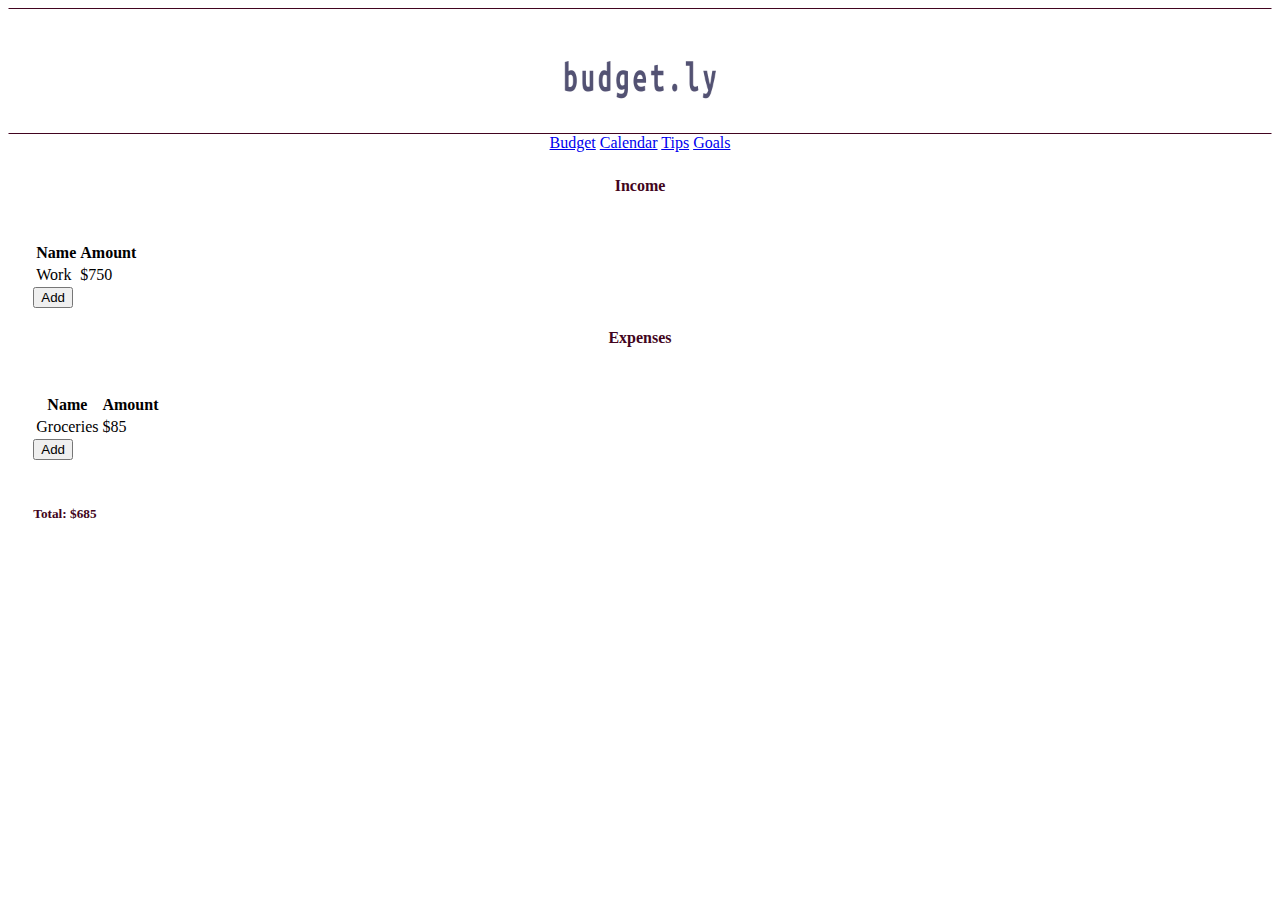
==== budget.html @ d32b9a3d "initla commit" ====
<!DOCTYPE html>
<html>
<head>
<title>budget.ly</title>
<link rel="stylesheet" type="text/css" href="style.css">
<script src="https://ajax.googleapis.com/ajax/libs/jquery/2.1.3/jquery.min.js"></script>
<link rel="stylesheet" href="https://stackpath.bootstrapcdn.com/bootstrap/4.5.0/css/bootstrap.min.css" integrity="sha384-9aIt2nRpC12Uk9gS9baDl411NQApFmC26EwAOH8WgZl5MYYxFfc+NcPb1dKGj7Sk" crossorigin="anonymous">
<script src="https://stackpath.bootstrapcdn.com/bootstrap/4.5.0/js/bootstrap.min.js" integrity="sha384-OgVRvuATP1z7JjHLkuOU7Xw704+h835Lr+6QL9UvYjZE3Ipu6Tp75j7Bh/kR0JKI" crossorigin="anonymous"></script>
<script src="https://code.jquery.com/jquery-3.5.1.slim.min.js" integrity="sha384-DfXdz2htPH0lsSSs5nCTpuj/zy4C+OGpamoFVy38MVBnE+IbbVYUew+OrCXaRkfj" crossorigin="anonymous"></script>
<script src="https://cdn.jsdelivr.net/npm/popper.js@1.16.0/dist/umd/popper.min.js" integrity="sha384-Q6E9RHvbIyZFJoft+2mJbHaEWldlvI9IOYy5n3zV9zzTtmI3UksdQRVvoxMfooAo" crossorigin="anonymous"></script>
</head>
<body>
    
    <div class="header">
       <a href='index.html'><img src="img/logo.jpeg" alt="..."></a>
    </div>
    
    <nav class="navbar navbar-expand-lg navbar-light bg-light">
        <div class="collapse navbar-collapse" id="navbarNavAltMarkup" style="text-align: center;">
            <div class="navbar-nav">
            <a class="nav-link" href="budget.html">Budget</a>
            <a class="nav-link" href="calendar.html">Calendar</a>
            <a class="nav-link" href="tips.html">Tips</a>
            <a class="nav-link" href="goals.html">Goals</a>
            </div>
        </div>
    </nav>
    <div class="budget">
            <div class="row">
                <div class="col-6 justify-content-center">
                    <h4>Income</h4>
                    <table class="table">
                        <thead>
                          <tr>
                            <th scope="col">Name</th>
                            <th scope="col">Amount</th>
                          </tr>
                        </thead>
                        <tbody>
                          <tr>
                            <td>Work</td>
                            <td>$750</td>
                          </tr>
                        </tbody>
                    </table>
                    <button type="button" class="btn btn-info">Add</button>  
                </div>
                <div class="col-6 justify-content-center">
                    <h4>Expenses</h4>
                    <table class="table">
                        <thead>
                          <tr>
                            <th scope="col">Name</th>
                            <th scope="col">Amount</th>
                          </tr>
                        </thead>
                        <tbody>
                          <tr>
                            <td>Groceries</td>
                            <td>$85</td>
                          </tr>
                        </tbody>
                    </table>
                    <button type="button" class="btn btn-info">Add</button>  
                </div>
                </div>
                <h5>Total: $685</h5>
    </div>
</body>
</html>
---- style.css ----
.header img {
    width: 200px;
    height: 120px;
    text-align: center;
    padding:0;
}

.header {
    text-align: center;
    border-width: 1px;
    border-top-color: #420420;
    border-bottom-color: #420420;
    border-left-color: white;
    border-right-color:white;
    border-style: solid;
    /* margin-top: 0.5%; */
    padding: 0;
}

.navbar {
    margin-bottom:2%;
}

.budget h4 {
    text-align: center;
    padding-bottom: 2%;
    color: #420420;
}
.budget h5 {
    padding-top: 2%;
    color: #420420;
}

.budget {
    margin-left: 2%;
    margin-right: 2%;
}

.tips h1 {
    text-align: center;
    padding-bottom: 1%;
    color: #420420;
}

.goals h1 {
    text-align: center;
    padding-bottom: 1%;
    color: #420420;
}

.jumbotron{
    background-color:  #420420 !important; 
    color: white !important;
    margin: 7%;
}
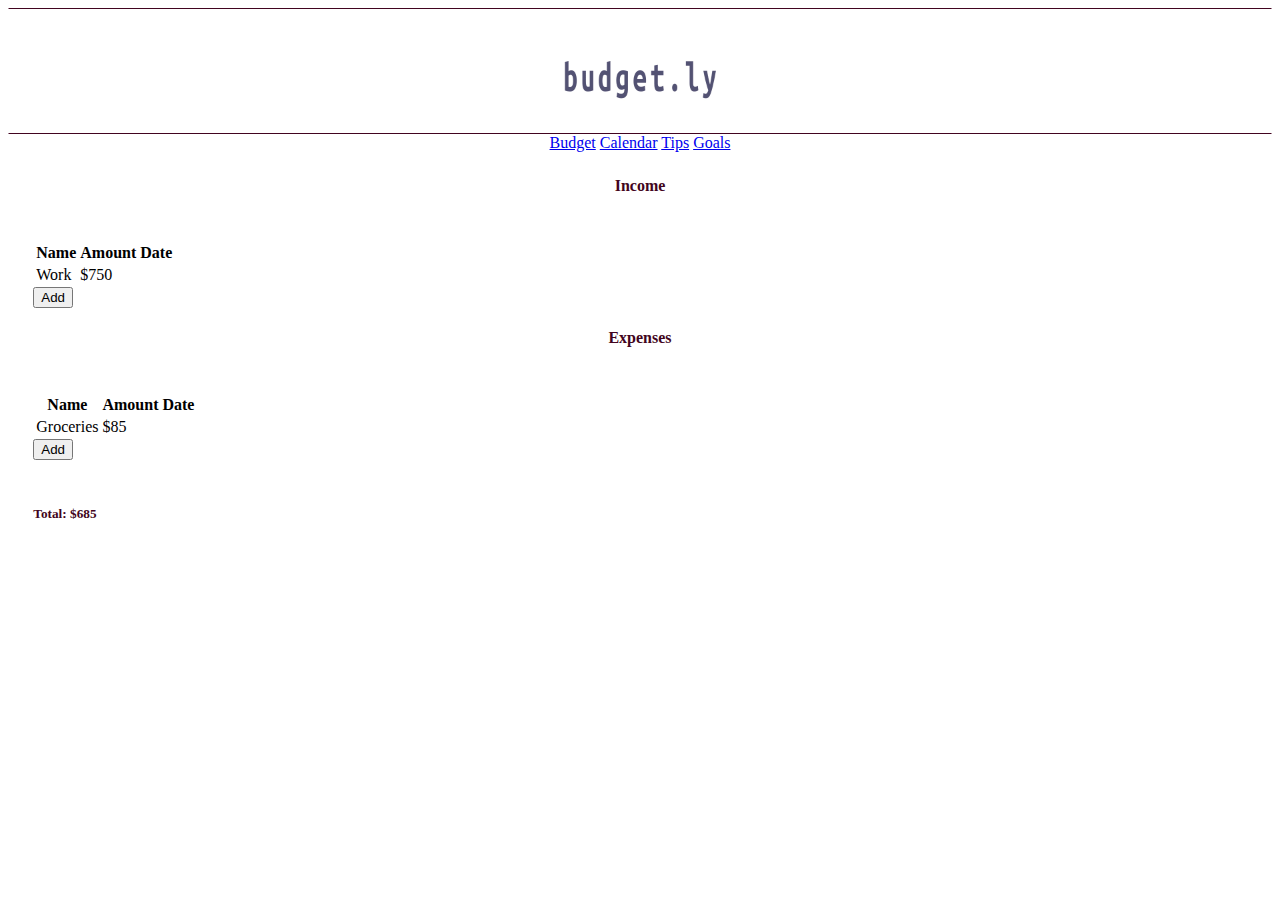
==== commit 92591565: "remove category column" ====
--- a/budget.html
+++ b/budget.html
@@ -34,6 +34,7 @@
                           <tr>
                             <th scope="col">Name</th>
                             <th scope="col">Amount</th>
+                            <th scope="col">Date</th>
                           </tr>
                         </thead>
                         <tbody>
@@ -52,6 +53,7 @@
                           <tr>
                             <th scope="col">Name</th>
                             <th scope="col">Amount</th>
+                            <th scope="col">Date</th>
                           </tr>
                         </thead>
                         <tbody>
--- a/style.css
+++ b/style.css
@@ -52,4 +52,91 @@
     background-color:  #420420 !important; 
     color: white !important;
     margin: 7%;
-}+}
+
+#calendar {
+    width: 100%;    
+}
+
+#calendar a {
+    color: #8e352e;
+    text-decoration: none;
+}
+
+#calendar ul {
+    list-style: none;
+    padding: 0;
+    margin: 0;
+    width: 100%;
+}
+
+#calendar li {
+    display: block;
+    float: left;
+    width:14.342%;
+    padding: 5px;
+    box-sizing:border-box;
+    border: 1px solid #ccc;
+    margin-right: -1px;
+    margin-bottom: -1px;
+}
+
+#calendar ul.weekdays {
+    height: 40px;
+    background: #BBBBBB;
+}
+
+#calendar ul.weekdays li {
+    text-align: center;
+    text-transform: uppercase;
+    line-height: 20px;
+    border: none !important;
+    padding: 10px 6px;
+    color: #fff;
+    font-size: 13px;
+}
+
+#calendar .days li {
+    height: 180px;
+}
+
+#calendar .days li:hover {
+    background: #d3d3d3;
+}
+
+#calendar .date {
+    text-align: center;
+    margin-bottom: 5px;
+    padding: 4px;
+    background: #333;
+    color: #fff;
+    width: 25px;
+    border-radius: 50%;
+    float: right;
+}
+
+#calendar .event {
+    clear: both;
+    display: block;
+    font-size: 13px;
+    border-radius: 4px;
+    padding: 5px;
+    margin-top: 40px;
+    margin-bottom: 5px;
+    line-height: 14px;
+    background: #e4f2f2;
+    border: 1px solid #b5dbdc;
+    color: #009aaf;
+    text-decoration: none;
+}
+
+#calendar .event-desc {
+    color: #666;
+    margin: 3px 0 7px 0;
+    text-decoration: none;  
+}
+
+#calendar .other-month {
+    background: #f5f5f5;
+    color: #666;
+}
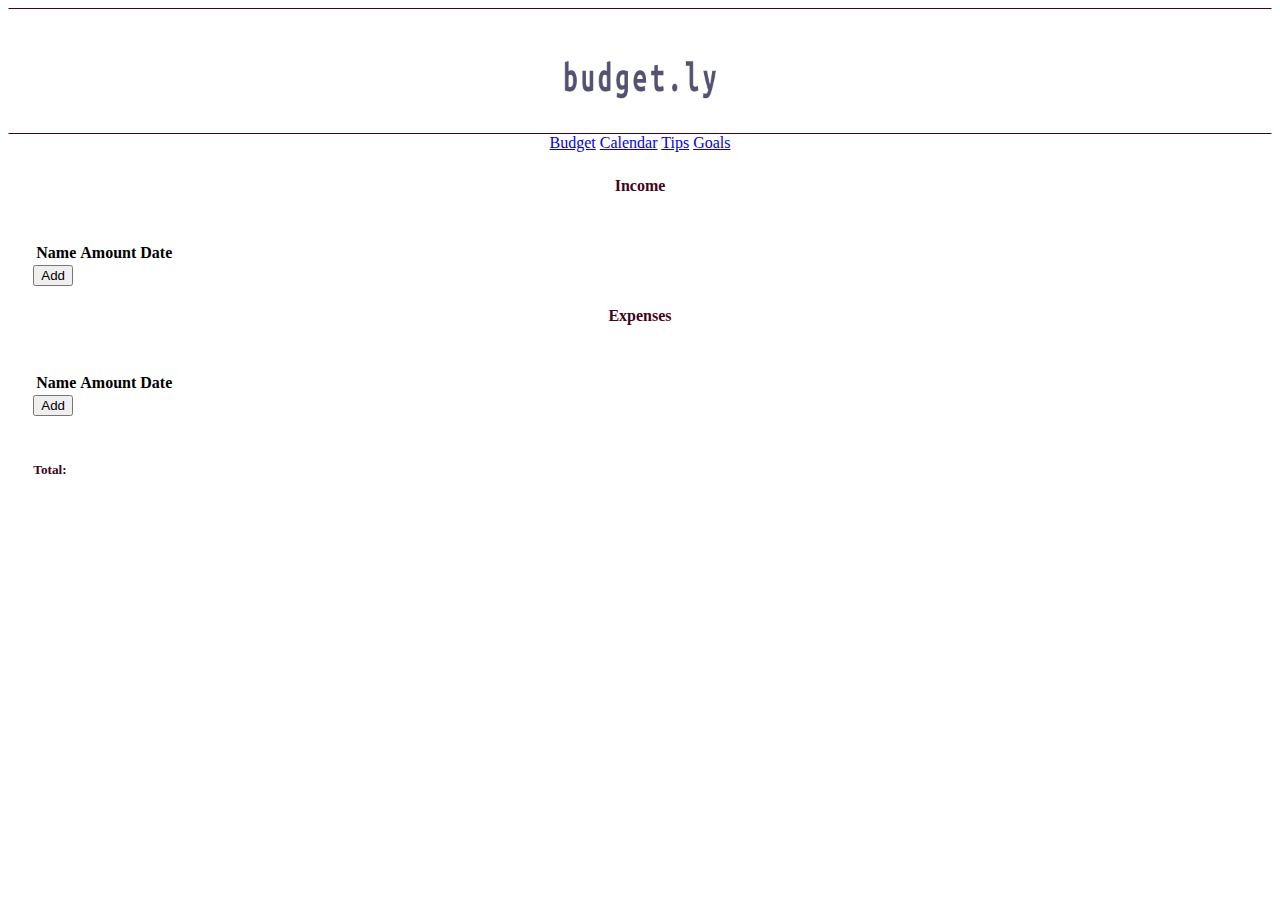
==== commit a0cdffee: "Merge pull request #2 from noa-barsky/noa-budget-and-saving-crd" ====
--- a/budget.html
+++ b/budget.html
@@ -37,14 +37,10 @@
                             <th scope="col">Date</th>
                           </tr>
                         </thead>
-                        <tbody>
-                          <tr>
-                            <td>Work</td>
-                            <td>$750</td>
-                          </tr>
+                        <tbody id="incomeTable">
                         </tbody>
                     </table>
-                    <button type="button" class="btn btn-info">Add</button>  
+                    <button type="button" class="btn btn-info" onclick="addRow('incomeTable')">Add</button>  
                 </div>
                 <div class="col-6 justify-content-center">
                     <h4>Expenses</h4>
@@ -56,17 +52,14 @@
                             <th scope="col">Date</th>
                           </tr>
                         </thead>
-                        <tbody>
-                          <tr>
-                            <td>Groceries</td>
-                            <td>$85</td>
-                          </tr>
+                        <tbody id="expenseTable">
                         </tbody>
                     </table>
-                    <button type="button" class="btn btn-info">Add</button>  
+                    <button type="button" class="btn btn-info" onclick="addRow('expenseTable')">Add</button>  
                 </div>
                 </div>
-                <h5>Total: $685</h5>
+                <h5>Total: <div id="budgetTotal"></div></h5>
     </div>
+    <script src="scripts/budget.js"></script>
 </body>
 </html>--- a/style.css
+++ b/style.css
@@ -13,7 +13,6 @@
     border-left-color: white;
     border-right-color:white;
     border-style: solid;
-    /* margin-top: 0.5%; */
     padding: 0;
 }
 
@@ -115,7 +114,7 @@
     float: right;
 }
 
-#calendar .event {
+#calendar .event-income {
     clear: both;
     display: block;
     font-size: 13px;
@@ -124,19 +123,34 @@
     margin-top: 40px;
     margin-bottom: 5px;
     line-height: 14px;
-    background: #e4f2f2;
-    border: 1px solid #b5dbdc;
-    color: #009aaf;
+    background: #5ced8f;
+    border: 1px solid #45ad6a;
+    color: #000000;
     text-decoration: none;
 }
 
-#calendar .event-desc {
-    color: #666;
-    margin: 3px 0 7px 0;
-    text-decoration: none;  
+#calendar .event-expense {
+    clear: both;
+    display: block;
+    font-size: 13px;
+    border-radius: 4px;
+    padding: 5px;
+    margin-top: 40px;
+    margin-bottom: 5px;
+    line-height: 14px;
+    background: #f54242;
+    border: 1px solid #a33131;
+    color: #000000;
+    text-decoration: none;
 }
 
 #calendar .other-month {
     background: #f5f5f5;
     color: #666;
 }
+
+.calendar_details, .card {
+    display: none;
+    text-align: center;
+    border: 1px solid #000000;
+}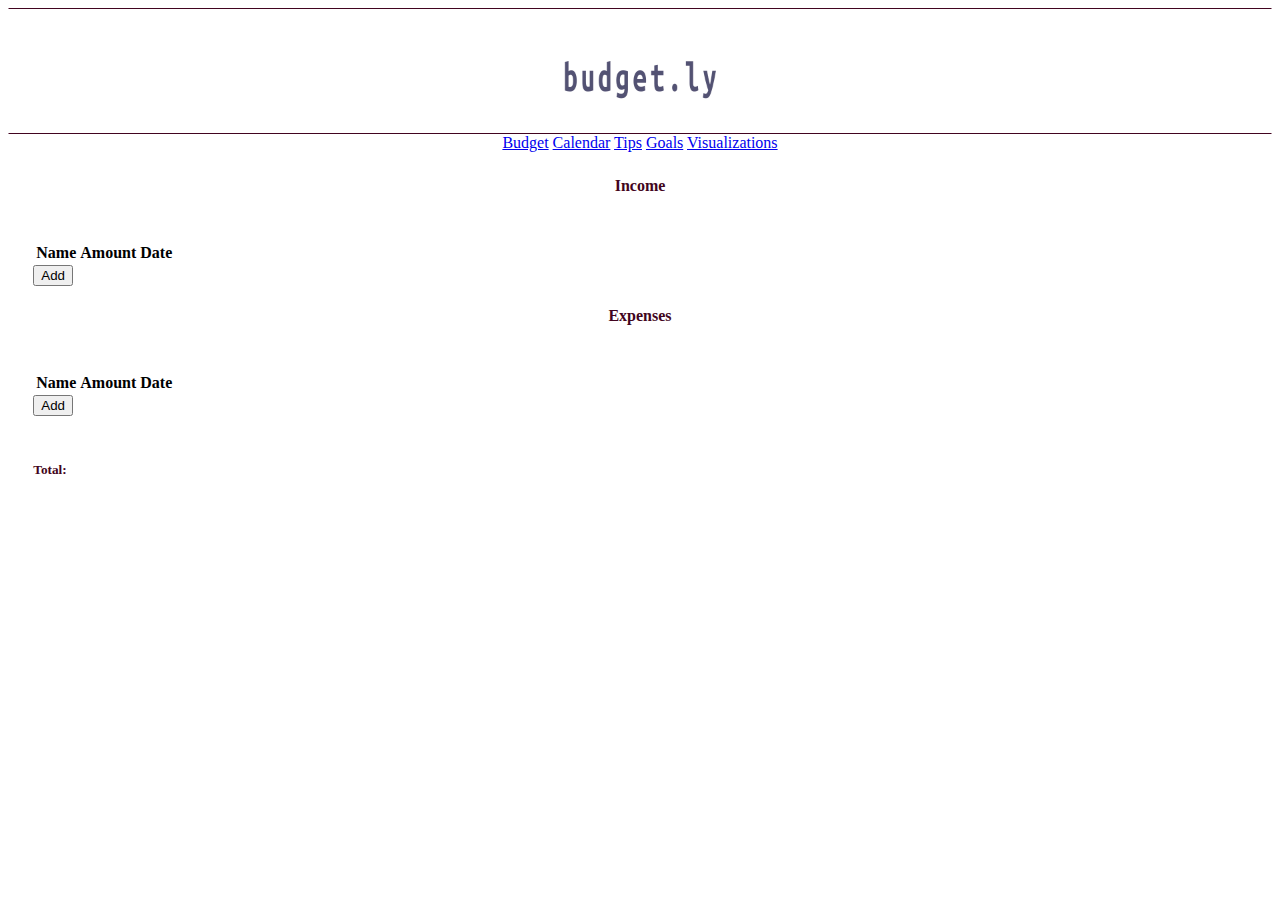
==== commit 6e0aa807: "add visualizations to nav bar" ====
--- a/budget.html
+++ b/budget.html
@@ -22,6 +22,7 @@
             <a class="nav-link" href="calendar.html">Calendar</a>
             <a class="nav-link" href="tips.html">Tips</a>
             <a class="nav-link" href="goals.html">Goals</a>
+            <a class="nav-link" href="visualizations.html">Visualizations</a>
             </div>
         </div>
     </nav>
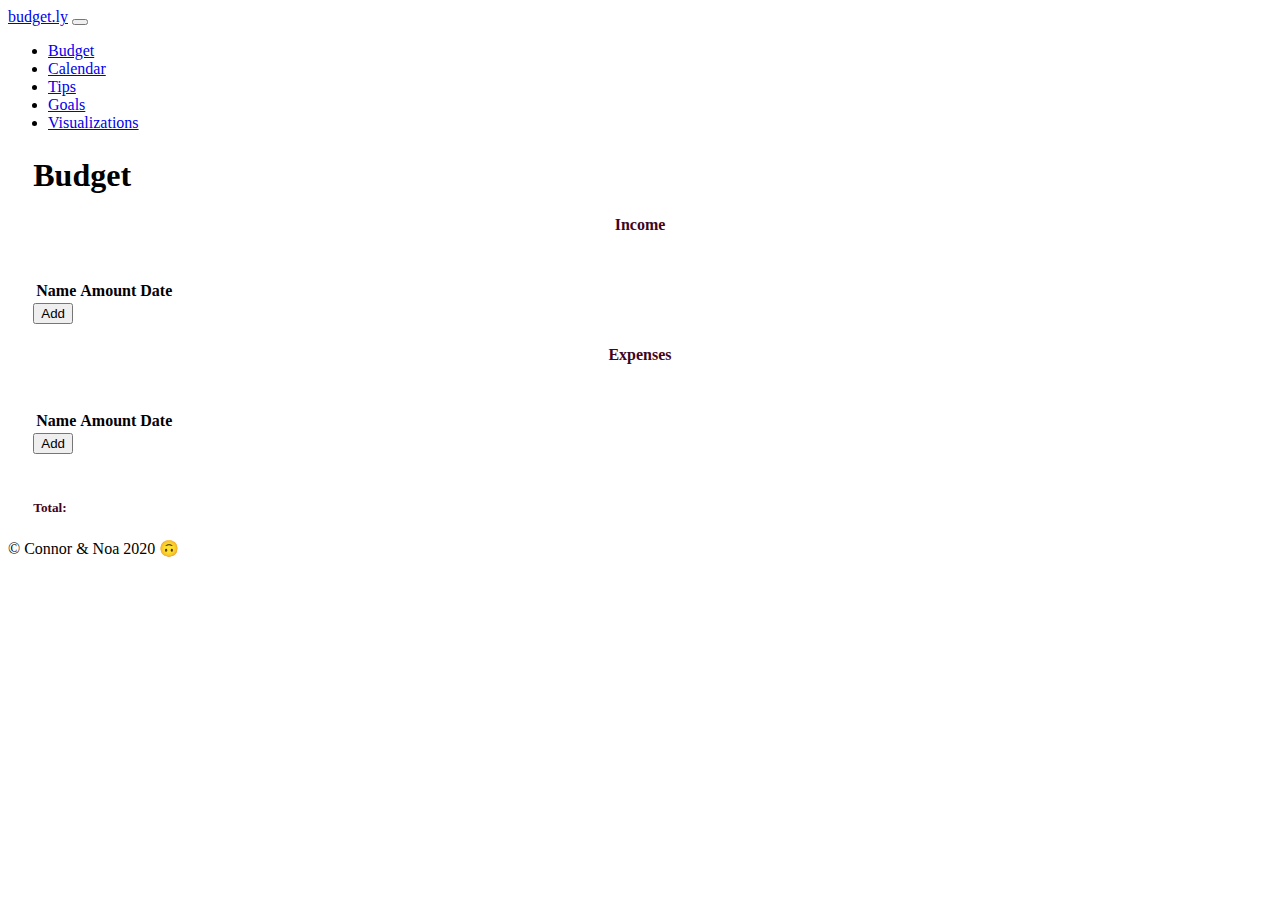
==== commit 2195468b: "Merge pull request #6 from noa-barsky/noa-barsky-patch-1" ====
--- a/budget.html
+++ b/budget.html
@@ -11,24 +11,35 @@
 </head>
 <body>
     
-    <div class="header">
-       <a href='index.html'><img src="img/logo.jpeg" alt="..."></a>
-    </div>
-    
-    <nav class="navbar navbar-expand-lg navbar-light bg-light">
-        <div class="collapse navbar-collapse" id="navbarNavAltMarkup" style="text-align: center;">
-            <div class="navbar-nav">
+    <nav class="navbar navbar-expand-lg navbar-dark bg-dark">
+        <a class="navbar-brand" href="index.html">budget.ly</a>
+        <button class="navbar-toggler" type="button" data-toggle="collapse" data-target="#navbarSupportedContent" aria-controls="navbarSupportedContent" aria-expanded="false" aria-label="Toggle navigation">
+            <span class="navbar-toggler-icon"></span>
+        </button>
+        <div class="collapse navbar-collapse" id="navbarSupportedContent">
+            <ul class="navbar-nav mr-auto">
+            <li class="nav-item active">
             <a class="nav-link" href="budget.html">Budget</a>
+            </li>
+            <li class="nav-item active">
             <a class="nav-link" href="calendar.html">Calendar</a>
+            </li>
+            <li class="nav-item active">
             <a class="nav-link" href="tips.html">Tips</a>
+            </li>
+            <li class="nav-item active">
             <a class="nav-link" href="goals.html">Goals</a>
+            </li>
+            <li class="nav-item active">
             <a class="nav-link" href="visualizations.html">Visualizations</a>
+            </li>
+            </ul>
             </div>
-        </div>
     </nav>
     <div class="budget">
+        <h1>Budget</h1>
             <div class="row">
-                <div class="col-6 justify-content-center">
+                <div class="col-6">
                     <h4>Income</h4>
                     <table class="table">
                         <thead>
@@ -41,9 +52,11 @@
                         <tbody id="incomeTable">
                         </tbody>
                     </table>
+                    <div class="row">
                     <button type="button" class="btn btn-info" onclick="addRow('incomeTable')">Add</button>  
+                    </div>
                 </div>
-                <div class="col-6 justify-content-center">
+                <div class="col-6">
                     <h4>Expenses</h4>
                     <table class="table">
                         <thead>
@@ -56,11 +69,17 @@
                         <tbody id="expenseTable">
                         </tbody>
                     </table>
-                    <button type="button" class="btn btn-info" onclick="addRow('expenseTable')">Add</button>  
+                    <div class="row">
+                    <button type="button" class="btn btn-info" onclick="addRow('expenseTable')">Add</button> 
+                    </div>
                 </div>
                 </div>
                 <h5>Total: <div id="budgetTotal"></div></h5>
     </div>
+    <footer>
+        © Connor & Noa 2020 🙃
+    </footer>
     <script src="scripts/budget.js"></script>
+    
 </body>
-</html>+</html>
